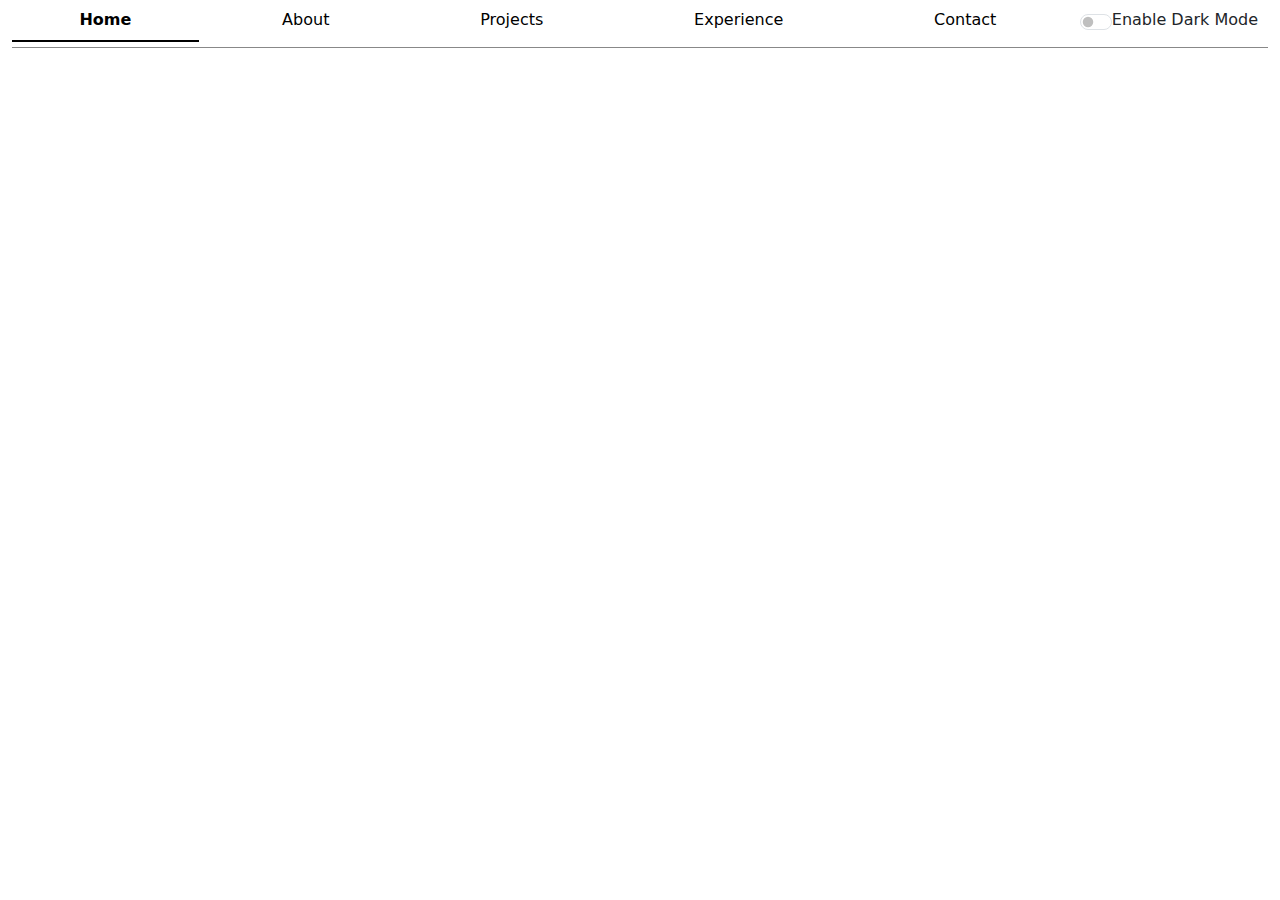
==== index.html @ 620fe750 "Add files via upload" ====
<!DOCTYPE html>
<html lang="en">

<head>
    <meta charset="utf-8">
    <meta http-equiv="X-UA-Compatible" content="IE=edge">
    <title>My Webpage</title>
    <meta name="viewport" content="width=device-width, initial-scale=1">
    <link href="https://cdn.jsdelivr.net/npm/bootstrap@5.3.3/dist/css/bootstrap.min.css" rel="stylesheet"
        integrity="sha384-QWTKZyjpPEjISv5WaRU9OFeRpok6YctnYmDr5pNlyT2bRjXh0JMhjY6hW+ALEwIH" crossorigin="anonymous">
    <link rel="stylesheet" href="styles.css">

</head>

<body>
    <div class="container-fluid">
        <header>
            <nav class="nav nav-underline nav-fill">
                <a class="nav-link active" href="./">Home</a>
                <a class="nav-link" href="./my-webpage/about">About</a>
                <a class="nav-link" href="./my-webpage/projects">Projects</a>
                <a class="nav-link" href="./my-webpage/experience">Experience</a>
                <a class="nav-link" href="./my-webpage/contact">Contact</a>
                <div class="form-check form-switch">
                    <input class="form-check-input" type="checkbox" role="switch" id="flexSwitchCheckDefault">
                    <label for="flexSwitchCheckDefault" class="form-check-label"></label>
                </div>
            </nav>
        </header>
    </div>
    <div class="container">
        <main>
            <div class="animate-container text-center" id="welcome-page">
                <h1>Welcome to my webpage</h1>
                <p>This page has been updated using Bootstrap front-end framework.</p>
                <p>Navigate through one of the menu items at the top of the page.</p>
            </div>
        </main>
    </div>

    <script src="scripts/enableDarkMode.js"></script>
</body>

</html>
---- styles.css ----
html,
body {
    height: 100%;
    width: 100%;
}

/* Nav links */
a.nav-link {
    color: #000;
}

a.nav-link:hover {
    color: #888888
}

.nav {
    display: flex;
    justify-content: center;
    align-items: center;
    border-bottom:1px solid #888;
    padding-bottom:5px;
}

.form-check {
    display: flex;
    align-items: center;
    margin-left: auto;
    margin-right: 10px;
    
}

[data-bs-theme="dark"] a.nav-link {
    color: #fff; /* White color for dark mode */
}

.form-check-input {
    cursor: pointer;
}

/*  Page content  */
#welcome-page {
    display: flex;
    align-items: center;
    flex-direction: column;
    justify-content: center;
    margin-top: 40vh;
}

#about-title, #projects-title, #experience-title, #contact-title {
    margin-top: 10%;
    margin-bottom: 2%;
}

.work-experience, .qualifications-section, .about-section, .contact-section{
    text-align:justify;
    margin:5% 0;
}

.work-experience:last-of-type, .about-section:last-of-type{
    padding-bottom:20%;
}

/*  Animations  */
.animate-container {
    animation: fadeInUp 0.5s ease-out forwards;
    opacity: 0;
    transform: translateY(20px);
}

@keyframes fadeInUp {
    0% {
        opacity: 0;
        transform: translateY(20px);
    }

    100% {
        opacity: 1;
        transform: translateY(0);
    }
}

/* CONTACT ICONS */

#contact-icons {
    list-style: none;
    padding: 0;
    display: flex;
    align-items: center;
    justify-content: center;
    gap: 20px;
    padding-top:15%;
}
#contact-icons a {
    text-decoration: none;
    color: inherit;
}
#contact-icons i {
    font-size: 2em;
}

#contact-icons a:hover{
    color:gray;
}
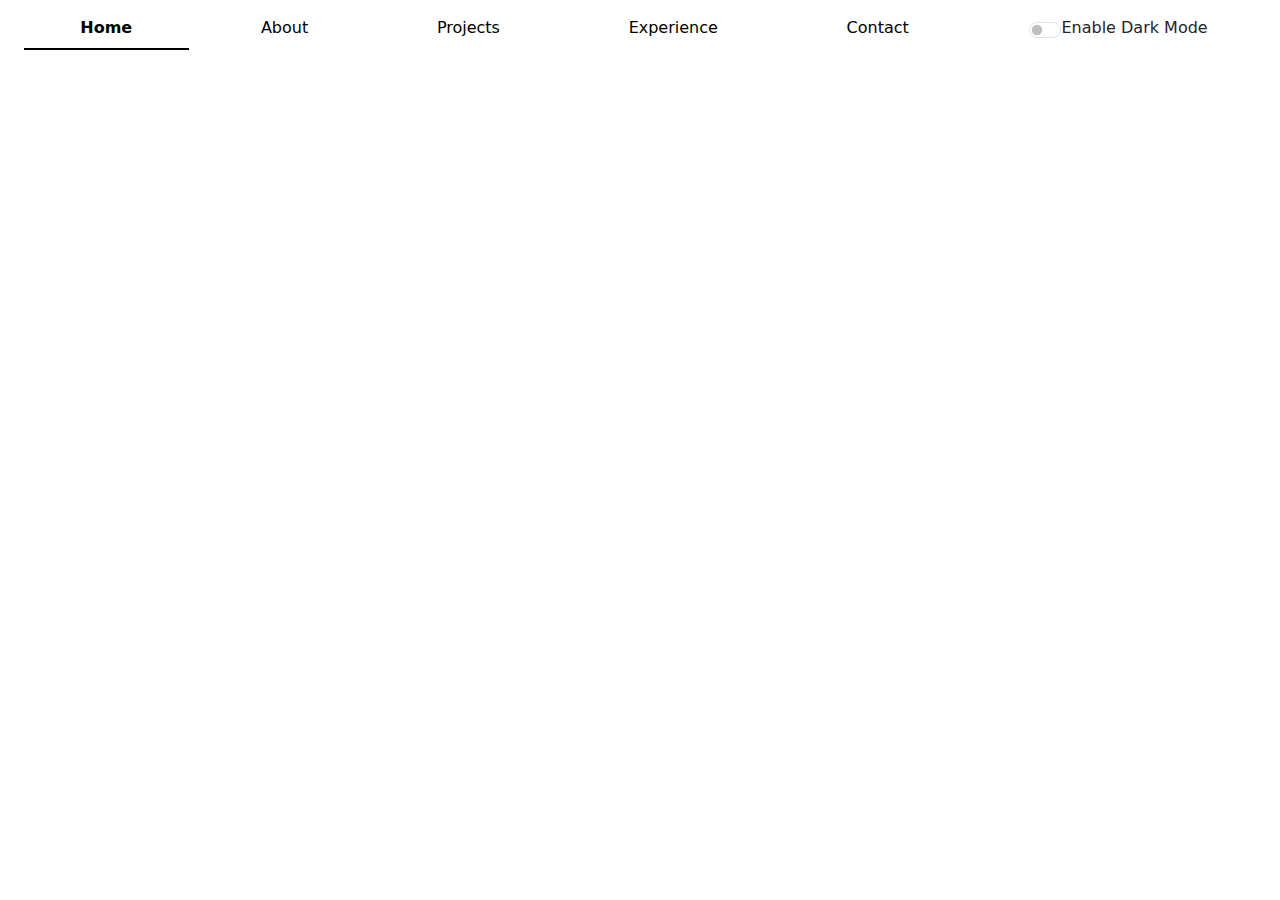
==== commit 6fbdab75: "Updated navbar element" ====
--- a/index.html
+++ b/index.html
@@ -15,17 +15,42 @@
 <body>
     <div class="container-fluid">
         <header>
-            <nav class="nav nav-underline nav-fill">
-                <a class="nav-link active" href="./">Home</a>
-                <a class="nav-link" href="./my-webpage/about">About</a>
-                <a class="nav-link" href="./my-webpage/projects">Projects</a>
-                <a class="nav-link" href="./my-webpage/experience">Experience</a>
-                <a class="nav-link" href="./my-webpage/contact">Contact</a>
-                <div class="form-check form-switch">
-                    <input class="form-check-input" type="checkbox" role="switch" id="flexSwitchCheckDefault">
-                    <label for="flexSwitchCheckDefault" class="form-check-label"></label>
+            <nav class="navbar navbar-expand-lg nav-underline nav-fill">
+                <div class="container-fluid">
+                    <button class="navbar-toggler" type="button" data-bs-toggle="collapse" data-bs-target="#navbarNav"
+                        aria-controls="navbarNav" aria-expanded="false" aria-label="Toggle navigation">
+                        <span class="navbar-toggler-icon"></span>
+                    </button>
+                    <div class="collapse navbar-collapse" id="navbarNav">
+                        <ul class="navbar-nav nav-underline nav-fill w-100">
+                            <li class="nav-item">
+                                <a class="nav-link active" href="./">Home</a>
+                            </li>
+                            <li class="nav-item">
+                                <a class="nav-link" href="./my-webpage/about">About</a>
+                            </li>
+                            <li class="nav-item">
+                                <a class="nav-link" href="./my-webpage/projects">Projects</a>
+                            </li>
+                            <li class="nav-item">
+                                <a class="nav-link" href="./my-webpage/experience">Experience</a>
+                            </li>
+                            <li class="nav-item">
+                                <a class="nav-link" href="./my-webpage/contact">Contact</a>
+                            </li>
+                            <li class="nav-item">
+                                <div class="form-check form-switch">
+                                    <input class="form-check-input" type="checkbox" role="switch"
+                                        id="flexSwitchCheckDefault">
+                                    <label for="flexSwitchCheckDefault" class="form-check-label"></label>
+                                </div>
+                            </li>
+                        </ul>
+                    </div>
                 </div>
             </nav>
+            <script src="https://cdn.jsdelivr.net/npm/@popperjs/core@2.11.6/dist/umd/popper.min.js"></script>
+            <script src="https://cdn.jsdelivr.net/npm/bootstrap@5.3.3/dist/js/bootstrap.min.js"></script>
         </header>
     </div>
     <div class="container">
@@ -39,6 +64,7 @@
     </div>
 
     <script src="scripts/enableDarkMode.js"></script>
+
 </body>
 
 </html>--- a/styles.css
+++ b/styles.css
@@ -21,13 +21,6 @@
     padding-bottom:5px;
 }
 
-.form-check {
-    display: flex;
-    align-items: center;
-    margin-left: auto;
-    margin-right: 10px;
-    
-}
 
 [data-bs-theme="dark"] a.nav-link {
     color: #fff; /* White color for dark mode */
@@ -35,6 +28,30 @@
 
 .form-check-input {
     cursor: pointer;
+}
+
+@media(min-width:992px){
+    .navbar-nav, .nav-item, .form-check{
+        display:flex;
+        justify-content: center;
+        align-items: center;
+    }
+    
+}
+@media(max-width: 992px){
+    #navbarNav li:last-of-type{
+        border-bottom:2px solid #888;
+        padding-bottom:5px;
+    }
+
+    .form-check {
+        display: flex;
+        align-items: center;
+        justify-content: right;
+        margin-left: auto;
+        margin-right: 10px;
+        
+    }
 }
 
 /*  Page content  */
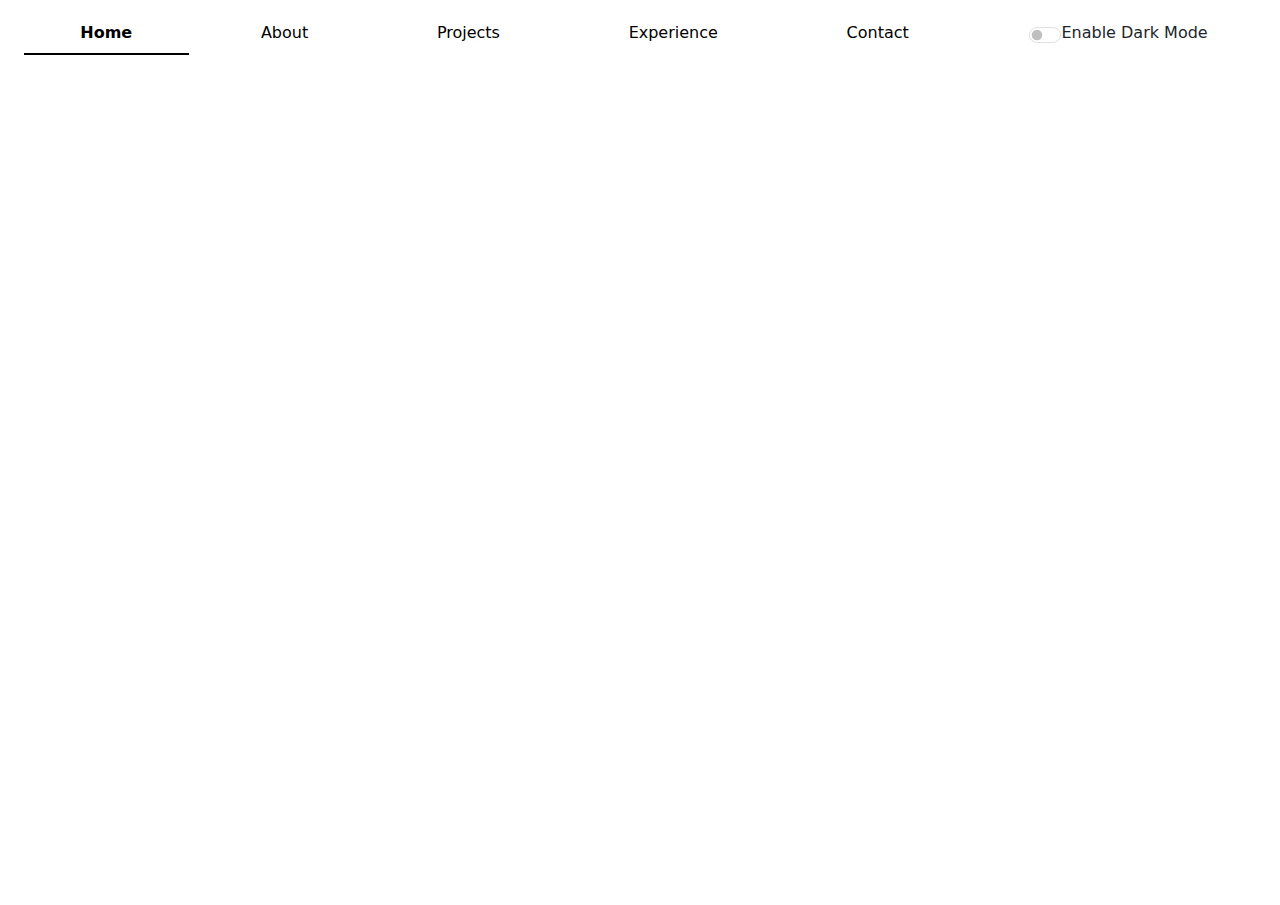
==== commit 06cbbe6d: "Add files via upload" ====
--- a/styles.css
+++ b/styles.css
@@ -30,27 +30,28 @@
     cursor: pointer;
 }
 
-@media(min-width:992px){
+@media(min-width:992px){    /*  Nav Bar on full screen devices  */
     .navbar-nav, .nav-item, .form-check{
         display:flex;
         justify-content: center;
         align-items: center;
     }
     
+    .container-fluid header{
+        margin-top:5px;
+    }
 }
-@media(max-width: 992px){
+@media(max-width: 992px){ /*    Collapsible Nav Bar on Mobile Devices   */
     #navbarNav li:last-of-type{
         border-bottom:2px solid #888;
         padding-bottom:5px;
+        width:100%
     }
 
-    .form-check {
-        display: flex;
+    .navbar-nav, .nav-item,.form-check{
+        display:flex;
+        justify-content: flex-end;
         align-items: center;
-        justify-content: right;
-        margin-left: auto;
-        margin-right: 10px;
-        
     }
 }
 
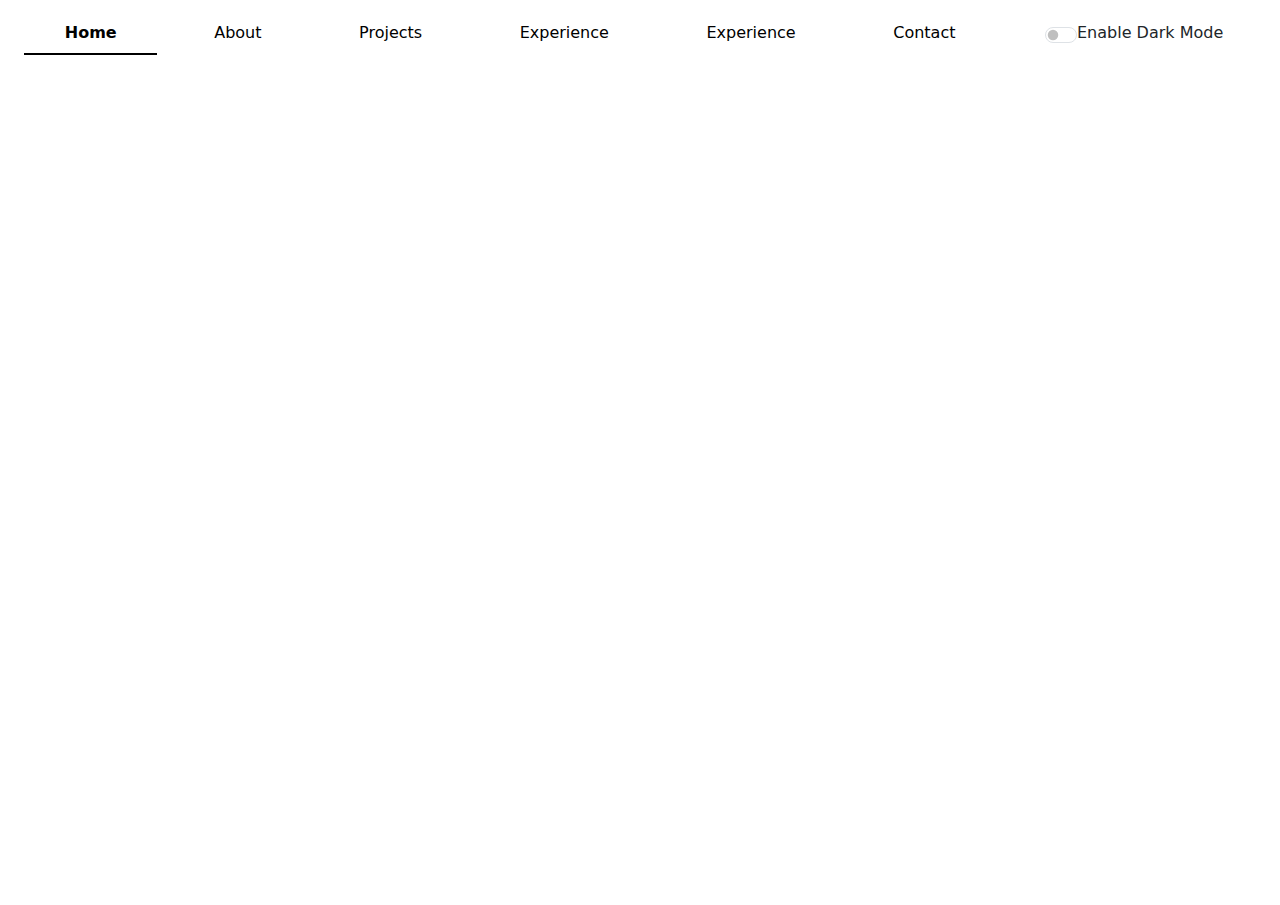
==== commit 6f860bfa: "Add files via upload" ====
--- a/index.html
+++ b/index.html
@@ -36,6 +36,9 @@
                                 <a class="nav-link" href="./my-webpage/experience">Experience</a>
                             </li>
                             <li class="nav-item">
+                                <a class="nav-link" href="experience">Experience</a>
+                            </li>
+                            <li class="nav-item">
                                 <a class="nav-link" href="./my-webpage/contact">Contact</a>
                             </li>
                             <li class="nav-item">
--- a/styles.css
+++ b/styles.css
@@ -119,3 +119,18 @@
 #contact-icons a:hover{
     color:gray;
 }
+
+
+/*  C# Coding Practice  */
+#contoso-pet-application-title{
+    padding:20px 0;
+}
+
+#c-sharp-practice-container a{
+    text-decoration: none;
+}
+
+#c-sharp-code-list{
+    list-style-type: none;
+    text-align:center;
+}
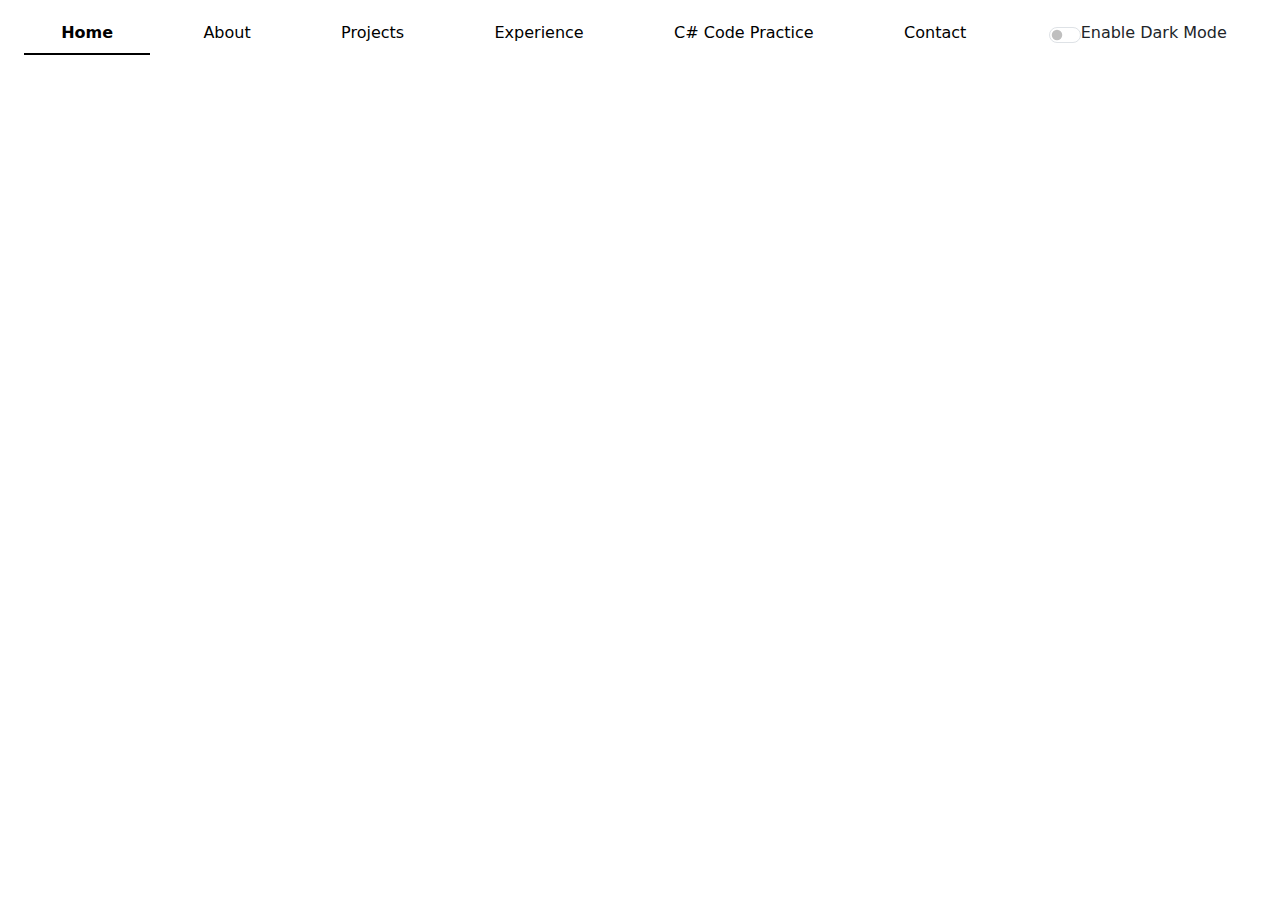
==== commit 694fd480: "Add files via upload" ====
--- a/index.html
+++ b/index.html
@@ -36,7 +36,7 @@
                                 <a class="nav-link" href="./my-webpage/experience">Experience</a>
                             </li>
                             <li class="nav-item">
-                                <a class="nav-link" href="experience">Experience</a>
+                                <a class="nav-link" href="c-sharp-practice">C# Code Practice</a>
                             </li>
                             <li class="nav-item">
                                 <a class="nav-link" href="./my-webpage/contact">Contact</a>
